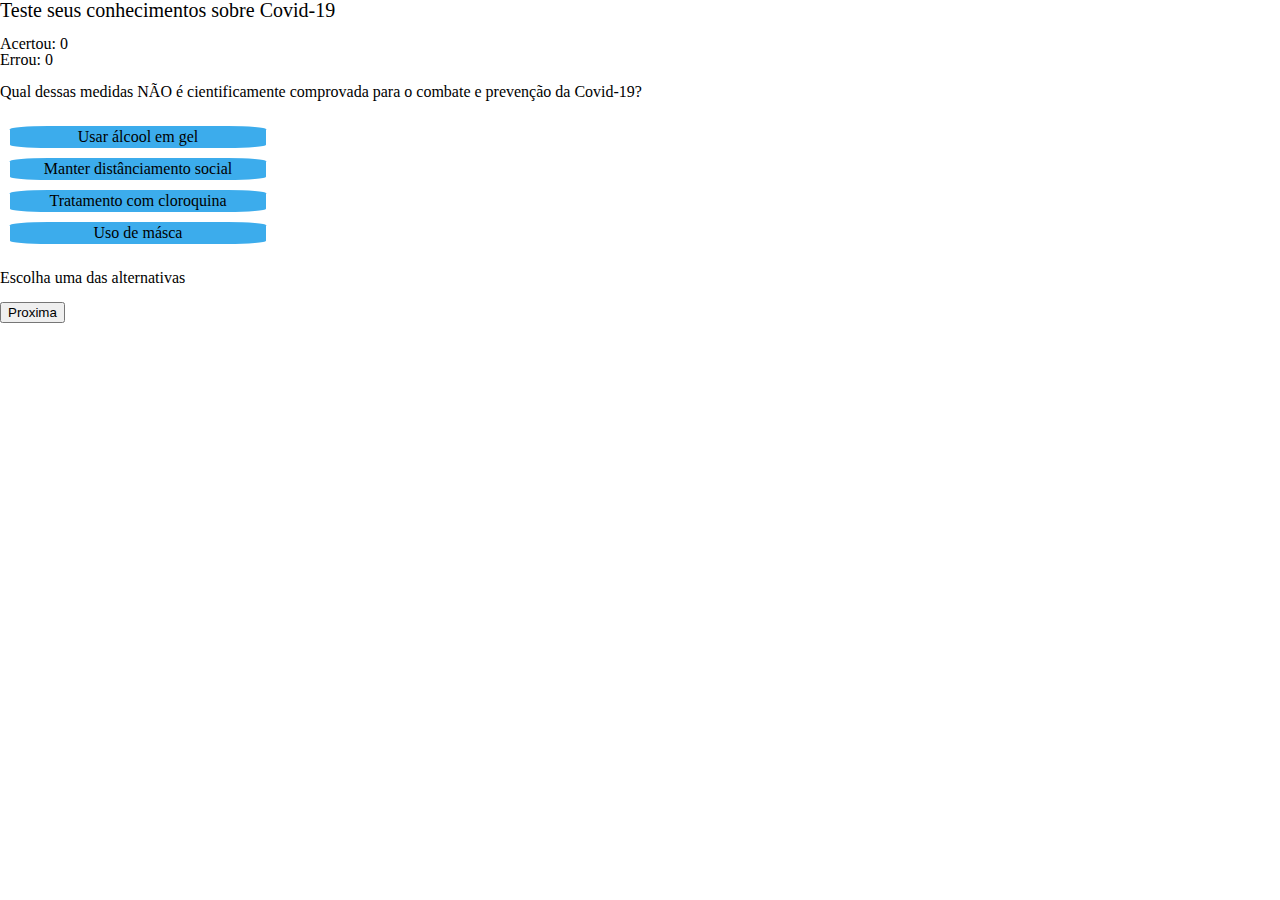
==== index.html @ bcf77bc6 "mensagem do commit" ====
<!DOCTYPE html>
<html lang="pt-br">
	<head>
		<meta charset="UTF-8">
		<title>Quiz Covid-19 </title>
		<link rel="icon" href="favicon.ico" type="image/x-icon">
		<link rel="stylesheet" type="text/css" href="css/reset.css">
		<link rel="stylesheet" type="text/css" href="css/style.css">
	</head>
	<body>

        <header>
			<div class="container">
				<h1 class="titulo">Teste seus conhecimentos sobre Covid-19</h1>
                <br>
			</div>
		</header>
		<main>
			<section class="container">

                <section class="jogo">

                Acertou: <span id="acertos">0</span><br>
                Errou: <span id="erros">0</span><br>

                <br>

                    <p id="pergunta">pergunta</p>

                    <br>

                    <ul>
				
                        <ui><p id="alternativa-1" class="botao-alternativa">alternativa-1</p></ui>
                        <ui><p id="alternativa-2" class="botao-alternativa">alternativa-2</p></ui>
                        <ui><p id="alternativa-3" class="botao-alternativa">alternativa-3</p></ui>
                        <ui><p id="alternativa-4" class="botao-alternativa">alternativa-4</p></ui>

                    </ul>

                    <br>

                <span id="resultado">Aqui vai o feedback se acertou ou errou</span>


                </section>

                <br>
                <button id="proxima" class="botao bto-principal">Proxima</button>

            </section>
		</main>

        <footer></footer>

		<script src="js/jogo.js"></script>

	</body>
</html>
---- css/style.css ----
.botao-alternativa{
    background: #3cacec;
    border-style: solid;
    border-color: coral;
    margin: 10px 10px;
    padding: 3px;
    width: 250px;
    text-align: center;
    border-radius: 15%;    
}

.titulo{
    font-weight: strong;
    font-style: bold;
    font-size: 20px;
}






.correta {
    color: green;
    font-weight: bold;
  }
  
  .errada {
    color: red;
    text-decoration: line-through;
  }
  
  #mensagem {
    font-weight: bold;
  }
  
  .escondido {
    display: none;
  }
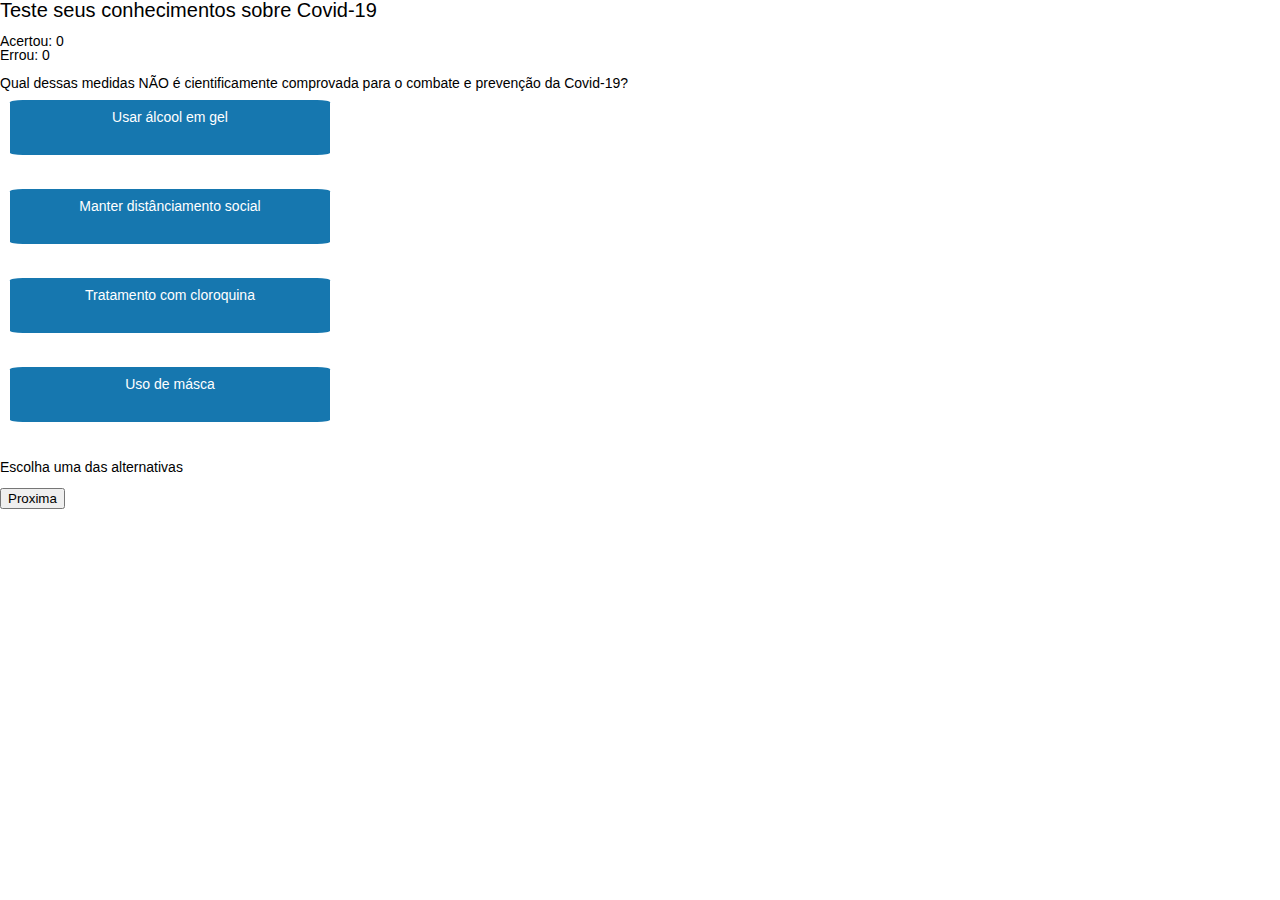
==== commit c1a30b02: "Mais ajustes no código e no visual" ====
--- a/index.html
+++ b/index.html
@@ -3,9 +3,11 @@
 	<head>
 		<meta charset="UTF-8">
 		<title>Quiz Covid-19 </title>
-		<link rel="icon" href="favicon.ico" type="image/x-icon">
+		<!-- <link rel="icon" href="favicon.ico" type="image/x-icon"> -->
+        <link rel="shortcut icon" href="vacina.svg">
 		<link rel="stylesheet" type="text/css" href="css/reset.css">
 		<link rel="stylesheet" type="text/css" href="css/style.css">
+        <link href="https://fonts.googleapis.com/css?family=Montserrat&display=swap" rel="stylesheet">
 	</head>
 	<body>
 
@@ -25,16 +27,16 @@
 
                 <br>
 
-                    <p id="pergunta">pergunta</p>
+                    <span id="pergunta">pergunta</span>
 
                     <br>
 
-                    <ul>
+                    <ul id="lista-alternativas">
 				
-                        <ui><p id="alternativa-1" class="botao-alternativa">alternativa-1</p></ui>
-                        <ui><p id="alternativa-2" class="botao-alternativa">alternativa-2</p></ui>
-                        <ui><p id="alternativa-3" class="botao-alternativa">alternativa-3</p></ui>
-                        <ui><p id="alternativa-4" class="botao-alternativa">alternativa-4</p></ui>
+                        <li><p id="alternativa-1" class="botao-alternativa">alternativa-1</p></li><br>
+                        <li><p id="alternativa-2" class="botao-alternativa">alternativa-2</p></li><br>
+                        <li><p id="alternativa-3" class="botao-alternativa">alternativa-3</p></li><br>
+                        <li><p id="alternativa-4" class="botao-alternativa">alternativa-4</p></li><br>
 
                     </ul>
 
--- a/css/style.css
+++ b/css/style.css
@@ -1,12 +1,25 @@
-.botao-alternativa{
-    background: #3cacec;
-    border-style: solid;
-    border-color: coral;
+body{
+	font-family: "Helvetica Neue", "Helvetica", Helvetica, Arial, sans-serif;
+	font-size: 14px;
+}
+
+p{
+    display: inline-block;
+    text-align: center;        
+    background: #1677af;  
+    color: white;      
     margin: 10px 10px;
-    padding: 3px;
-    width: 250px;
-    text-align: center;
-    border-radius: 15%;    
+    padding: 10px;
+    width: 300px;
+    vertical-align: middle;
+    height: 35px;
+    
+    border-radius: 4%;    
+}
+
+p:hover{
+  background: #1c0264;     
+  
 }
 
 .titulo{
@@ -16,24 +29,18 @@
 }
 
 
-
-
-
-
 .correta {
-    color: green;
+    background: green;    
+  }
+  
+.errada {
+    background: red;    
+  }
+  
+ #mensagem {
     font-weight: bold;
   }
   
-  .errada {
-    color: red;
-    text-decoration: line-through;
-  }
-  
-  #mensagem {
-    font-weight: bold;
-  }
-  
-  .escondido {
+.escondido {
     display: none;
   }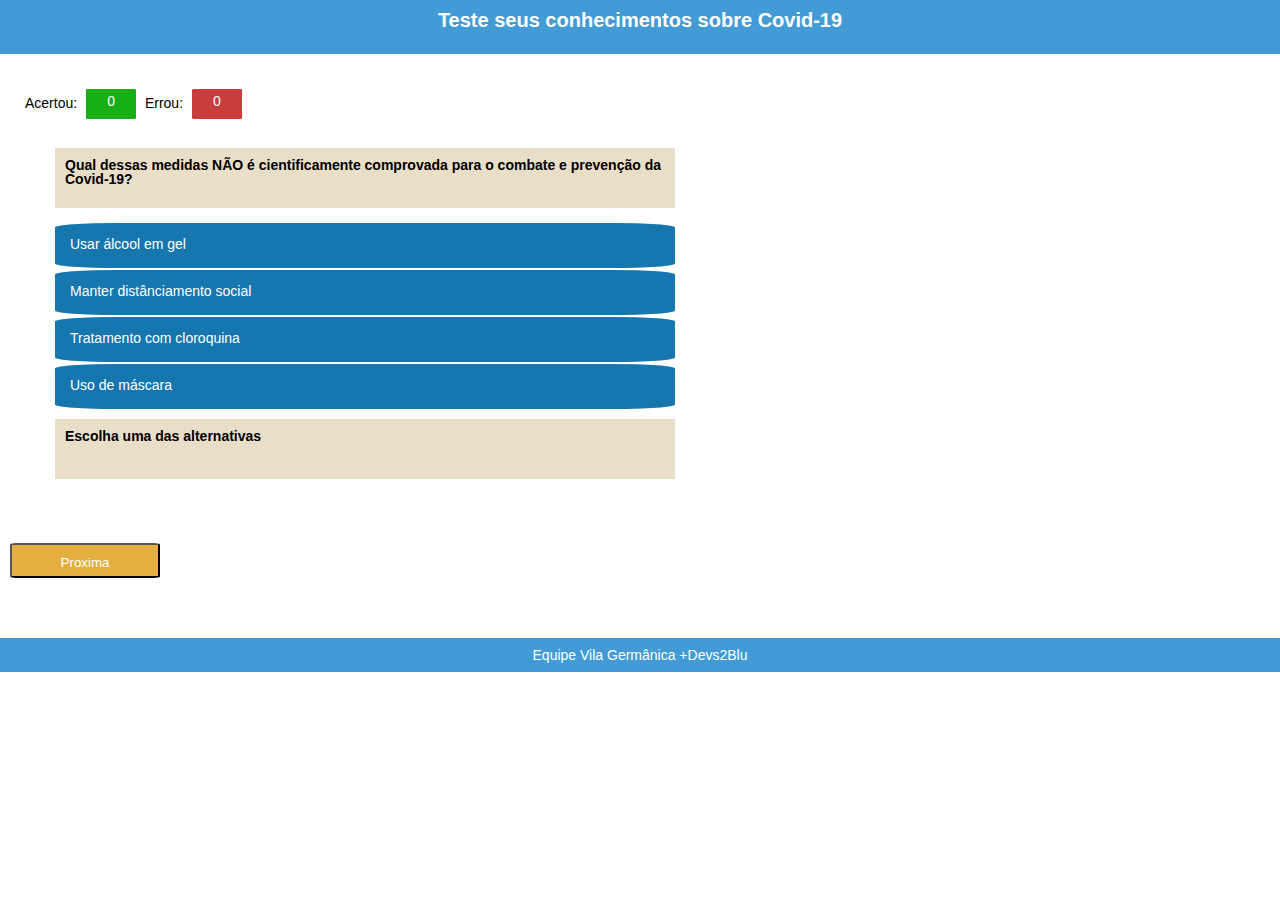
==== commit c6984701: "Novas atualizações no código e no visual (sábado)" ====
--- a/index.html
+++ b/index.html
@@ -22,27 +22,24 @@
 
                 <section class="jogo">
 
-                Acertou: <span id="acertos">0</span><br>
+                Acertou: <span id="acertos">0</span>
                 Errou: <span id="erros">0</span><br>
 
                 <br>
 
-                    <span id="pergunta">pergunta</span>
+                    <p id="pergunta">pergunta</p>
 
-                    <br>
+                    <div id="lista-alternativas">
 
-                    <ul id="lista-alternativas">
-				
-                        <li><p id="alternativa-1" class="botao-alternativa">alternativa-1</p></li><br>
-                        <li><p id="alternativa-2" class="botao-alternativa">alternativa-2</p></li><br>
-                        <li><p id="alternativa-3" class="botao-alternativa">alternativa-3</p></li><br>
-                        <li><p id="alternativa-4" class="botao-alternativa">alternativa-4</p></li><br>
+                        <p id="alternativa-1" class="botao-alternativa">alternativa-1</p>
+                        <p id="alternativa-2" class="botao-alternativa">alternativa-2</p>
+                        <p id="alternativa-3" class="botao-alternativa">alternativa-3</p>
+                        <p id="alternativa-4" class="botao-alternativa">alternativa-4</p>
 
-                    </ul>
 
-                    <br>
+                    </div>
 
-                <span id="resultado">Aqui vai o feedback se acertou ou errou</span>
+                <p id="resultado">Aqui vai o feedback se acertou ou errou</p>
 
 
                 </section>
@@ -53,8 +50,8 @@
             </section>
 		</main>
 
-        <footer></footer>
-
+        <footer>Equipe Vila Germânica +Devs2Blu</footer>
+        
 		<script src="js/jogo.js"></script>
 
 	</body>
--- a/css/style.css
+++ b/css/style.css
@@ -1,24 +1,114 @@
 body{
 	font-family: "Helvetica Neue", "Helvetica", Helvetica, Arial, sans-serif;
 	font-size: 14px;
+  width: 100%;
+
 }
 
-p{
+header{
+  background: #439bd6;
+  padding: 10px 0;
+  margin-bottom: 10px;
+  text-align: center;
+  color: white;
+  font-weight: bold;
+}
+
+.jogo{
+  margin: 5px 5px;
+  padding: 20px;
+  width: 600px;  
+  
+}
+
+#acertos{
     display: inline-block;
     text-align: center;        
-    background: #1677af;  
+    background: #16af16;  
     color: white;      
-    margin: 10px 10px;
-    padding: 10px;
-    width: 300px;
+    margin: 5px 5px;
+    padding: 5px;
+    width: 40px;
     vertical-align: middle;
-    height: 35px;
-    
+    height: 20px;    
     border-radius: 4%;    
 }
 
-p:hover{
+#erros{
+  display: inline-block;
+  text-align: center;        
+  background: #c93d3d;  
+  color: white;      
+  margin: 5px 5px;
+  padding: 5px;
+  width: 40px;
+  vertical-align: middle;
+  height: 20px;    
+  border-radius: 4%;    
+}
+
+#pergunta, #resultado{
+  width: 100%;
+  height: 40px;
+  margin: 10px 0px 15px 30px;
+  padding: 10px 10px 10px 10px;  
+  font-weight: bold;
+  background-color: #e9dfc8;
+  
+}
+
+
+#lista-alternativas{
+  
+  width: 100%;
+  margin: 0px 0px 0px 30px;
+  
+}
+
+/*lista-alternativas p{*/
+  .botao-alternativa{
+   /*display: inline-block;*/
+    text-align: left;            
+    background: #1677af;  
+    color: white;      
+    margin: 0px 0px 2px 0px;
+    padding: 10px 5px 0px 15px;
+    width: 100%;
+    height: 35px;    
+    border-radius: 10%;  
+    line-height: 1.7;
+    cursor: pointer;
+    
+}
+
+.resposta-correta{
+    background: #029b42;  
+    color: white;      
+    margin: 0px 0px 2px 0px;
+    padding: 10px 5px 0px 15px;
+    width: 100%;
+    height: 35px;    
+    border-radius: 10%;  
+    line-height: 1.7;
+    cursor: pointer;
+}
+
+.resposta-errada{
+  text-align: left;            
+    background: #a50a0a;  
+    color: white;      
+    margin: 0px 0px 2px 0px;
+    padding: 10px 5px 0px 15px;
+    width: 100%;
+    height: 35px;    
+    border-radius: 10%;  
+    line-height: 1.7;
+    cursor: pointer;
+}
+
+#lista-alternativas p:hover{
   background: #1c0264;     
+  transition: 0.5s;
   
 }
 
@@ -28,19 +118,40 @@
     font-size: 20px;
 }
 
+#proxima{
+  display: inline-block;  
+    text-align: center;        
+    background: #e2af40;  
+    color: white;      
+    margin: 10px 10px;
+    padding: 10px;
+    width: 150px;
+    vertical-align: middle;
+    height: 35px;    
+    border-radius: 4%;    
 
-.correta {
-    background: green;    
+}
+
+footer{
+  margin-top: 50px;
+  text-align: center;
+  background: #439bd6;
+  padding: 10px 0;
+  margin-bottom: 10px;  
+  color: white;
+  font-weight: lighter;
+}
+
+
+
+
+
+@media screen and (max-width: 480px){
+
+  p{
+    display: inline;
+    width: 100%;
   }
-  
-.errada {
-    background: red;    
-  }
-  
- #mensagem {
-    font-weight: bold;
-  }
-  
-.escondido {
-    display: none;
-  }+    
+}
+
